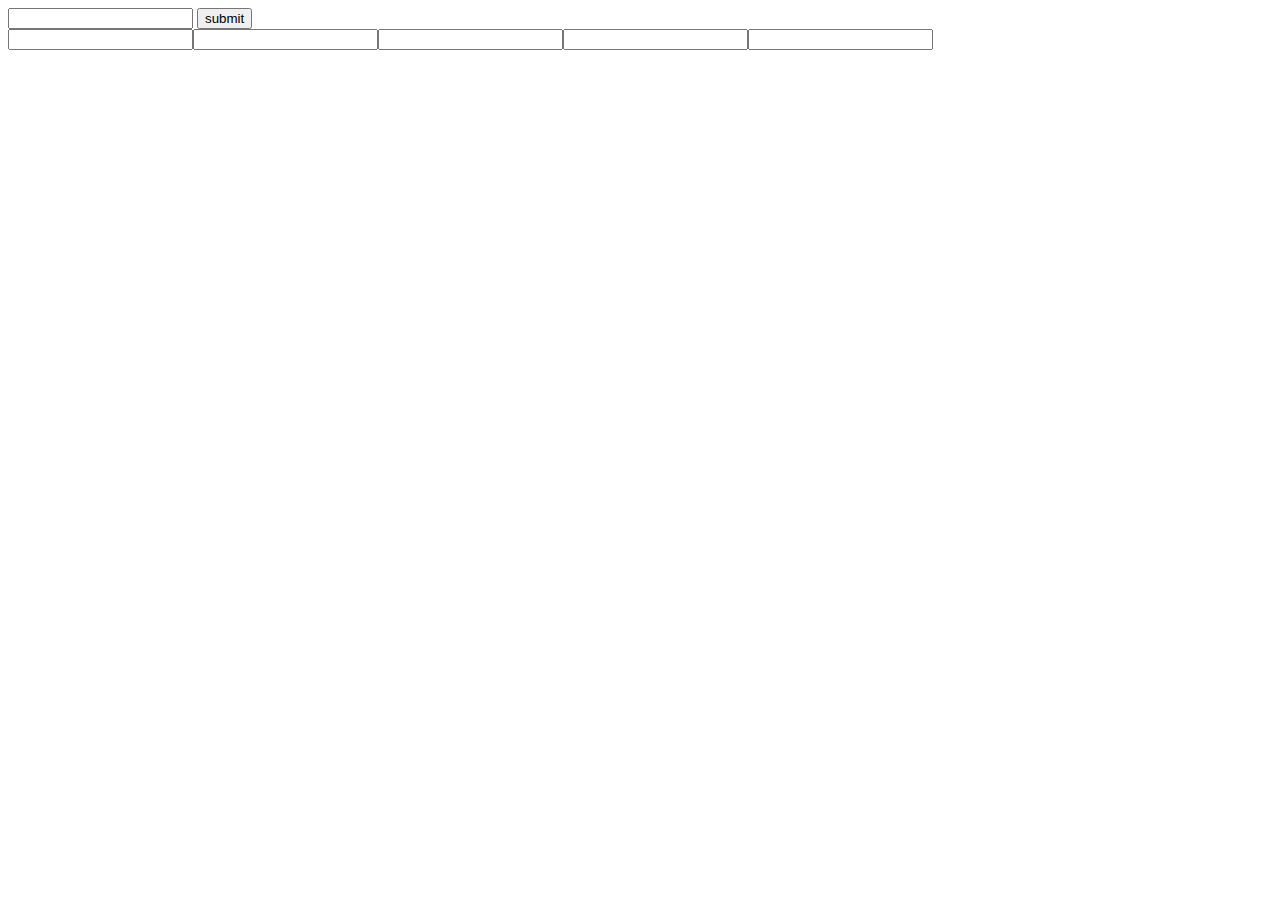
==== index.html @ 629fb15c "added code to update the word spaces and alert the user if there was a match or not" ====
<!DOCTYPE html>
<html lang="en">
  
<head>
    <link rel="stylesheet" href="style.css">
  <meta charset="UTF-8">
  <meta name="viewport" content="width=device-width, initial-scale=1.0">
  <meta http-equiv="X-UA-Compatible" content="ie=edge">
  <title>Document</title>
</head>
<body>
    <div class="inputarea">  
      <input type="text" name="letinput" id="letter">
      <button class="button">submit</button>
    </div>
    <div class="wordspaces">

    </div>

  
  <script src="script.js"></script>
</body>
</html>
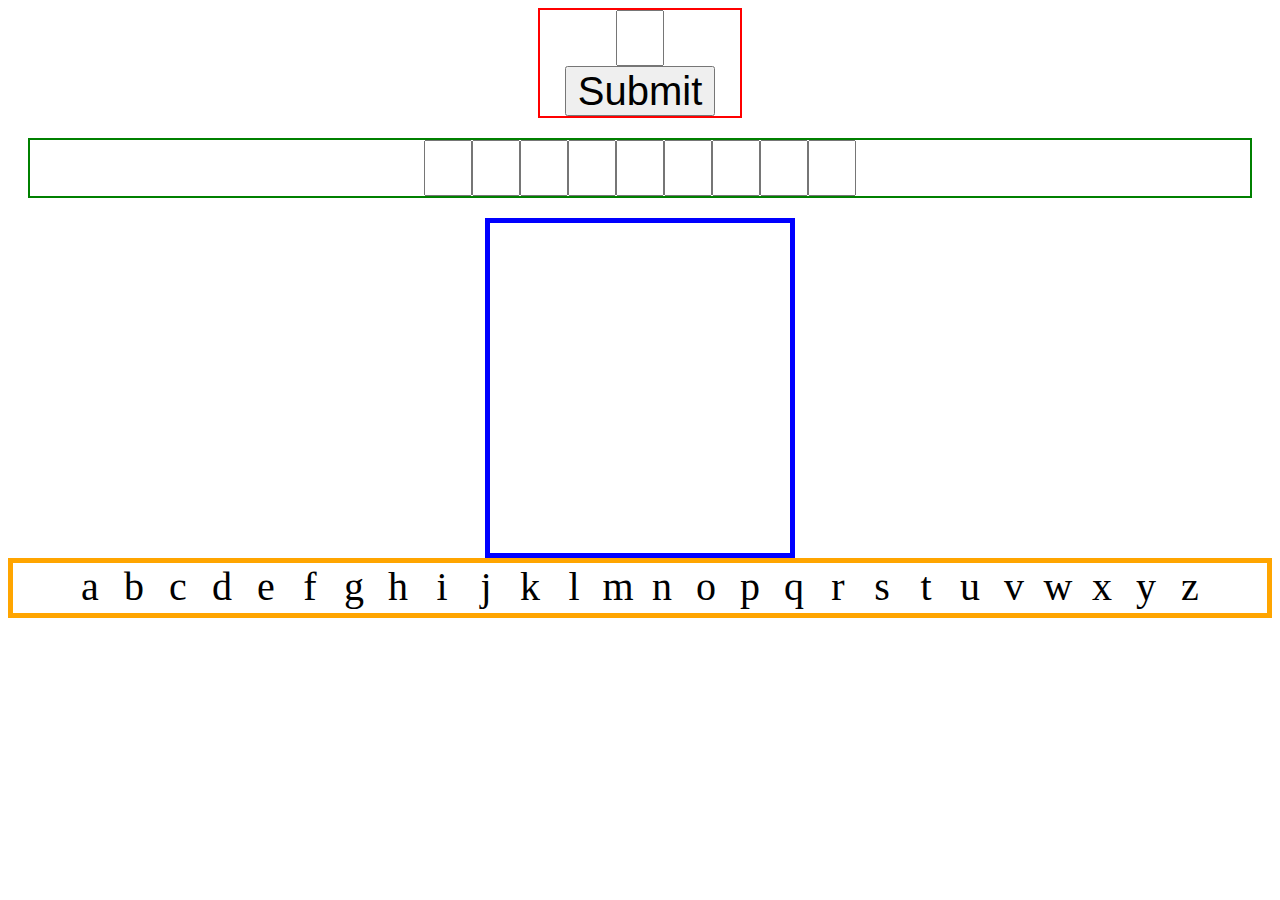
==== commit bbe37dd6: "added styling to make the page responsive" ====
--- a/index.html
+++ b/index.html
@@ -2,22 +2,58 @@
 <html lang="en">
   
 <head>
-    <link rel="stylesheet" href="style.css">
+  <link rel="stylesheet" href="style.css">
   <meta charset="UTF-8">
   <meta name="viewport" content="width=device-width, initial-scale=1.0">
   <meta http-equiv="X-UA-Compatible" content="ie=edge">
   <title>Document</title>
 </head>
 <body>
-    <div class="inputarea">  
-      <input type="text" name="letinput" id="letter">
-      <button class="button">submit</button>
+  <div class="flex-container">
+    <div class="inputarea ">  
+      <input type="text" id="letter">
+      <button id="inputbutton">Submit</button>
     </div>
-    <div class="wordspaces">
+    <div class="wordspaces flex-item"></div>
+    <div class="figure">
+        <div id="head" count="1"></div>
+        <div id="body" count="2"></div>
+        <div id="leftarm" count="3"></div>
+        <div id="rightarm" count="4"></div>
+        <div id="leftleg" count="5"></div>
+        <div id="rightleg" count="6"></div>
+    </div>  
 
+    <div class="alpha">
+      <div class="letterlist" id="a">a</div>
+      <div class="letterlist" id="b">b</div>
+      <div class="letterlist" id="c">c</div>
+      <div class="letterlist" id="d">d</div>
+      <div class="letterlist" id="e">e</div>
+      <div class="letterlist" id="f">f</div>
+      <div class="letterlist" id="g">g</div>
+      <div class="letterlist" id="h">h</div>
+      <div class="letterlist" id="i">i</div>
+      <div class="letterlist" id="j">j</div>
+      <div class="letterlist" id="k">k</div>
+      <div class="letterlist" id="l">l</div>
+      <div class="letterlist" id="m">m</div>
+      <div class="letterlist" id="n">n</div>
+      <div class="letterlist" id="o">o</div>
+      <div class="letterlist" id="p">p</div>
+      <div class="letterlist" id="q">q</div>
+      <div class="letterlist" id="r">r</div>
+      <div class="letterlist" id="s">s</div>
+      <div class="letterlist" id="t">t</div>
+      <div class="letterlist" id="u">u</div>
+      <div class="letterlist" id="v">v</div>
+      <div class="letterlist" id="w">w</div>
+      <div class="letterlist" id="x">x</div>
+      <div class="letterlist" id="y">y</div>
+      <div class="letterlist" id="z">z</div>
     </div>
+  </div>  
 
-  
   <script src="script.js"></script>
 </body>
 </html>--- a/style.css
+++ b/style.css
@@ -0,0 +1,133 @@
+.container{
+  border:5px solid black;
+  margin: auto;
+  max-width: 375;
+} 
+
+.inputarea{
+  text-align: center;
+  margin:auto;
+  width:200px;
+  height: 60;
+  border:2px solid red;
+  
+}
+
+#letter{
+  display: inline-block;
+  width:40px;
+  height: 50px;
+  font-size:40px;
+  
+}
+
+#inputbutton{
+  display: inline-block;
+  width:150px;
+  height: 50px;
+  font-size:40px;
+  
+}
+
+.wordspaces{
+  text-align: center;
+  margin:20px;
+  border:2px solid green;
+ }
+.letterbox{
+  display:inline-block;
+  width:40px;
+  height: 50px;
+  font-size:40px;
+  
+}
+
+.figure{
+  align-self: center;
+  margin: auto;
+  border:5px solid blue;
+  height:330px;
+  width: 300px
+
+}
+
+#head {
+  justify-items: center;
+  height: 50px;
+  width: 50px;
+  background-color:white;
+  border-radius: 50%;   
+  display: inline-block;
+  position: relative;
+  top: 0%;
+  left:50%;
+  transform: translate(-50%);
+}
+
+#body {
+  justify-items: center;
+  border: 15px solid white;
+  width:15px;
+  height: 100px;
+  /* display: inline-block; */
+  position: relative;
+  top:0%;
+  left: 50%;
+  transform: translate(-50%);  
+}
+
+#leftarm {
+  border-left: 12px solid white;
+  height: 60px;
+  width: 6px;
+  /* display: inline-block; */
+  position: relative;
+  top: -38%;
+  left: 35%;
+  transform: rotate(30deg);
+}
+
+#rightarm {
+  border-left: 12px solid white;
+  height: 60px; 
+  width: 6px;
+  /* display: inline-block; */
+  position: relative;
+  top: -56.25%;
+  left: 61.15%;
+  transform: rotate(-30deg);
+}
+
+#leftleg {
+  border-left: 12px solid white;
+  height: 100px;
+  width: 6px;
+  position: relative;
+  top: -36%;
+  left: 39%;
+  transform: rotate(10deg);
+}
+
+#rightleg {
+  border-left: 12px solid white;
+  height: 100px;
+  width: 6px;
+  position: relative;
+  top: -66%;
+  left: 57.5%;
+  transform: rotate(-10deg);
+} 
+
+.alpha{
+  text-align: center;
+  border:5px solid orange;
+  }
+
+.letterlist{
+  display:inline-block;
+  width:40px;
+  height: 50px;
+  font-size:40px;
+  
+}
+
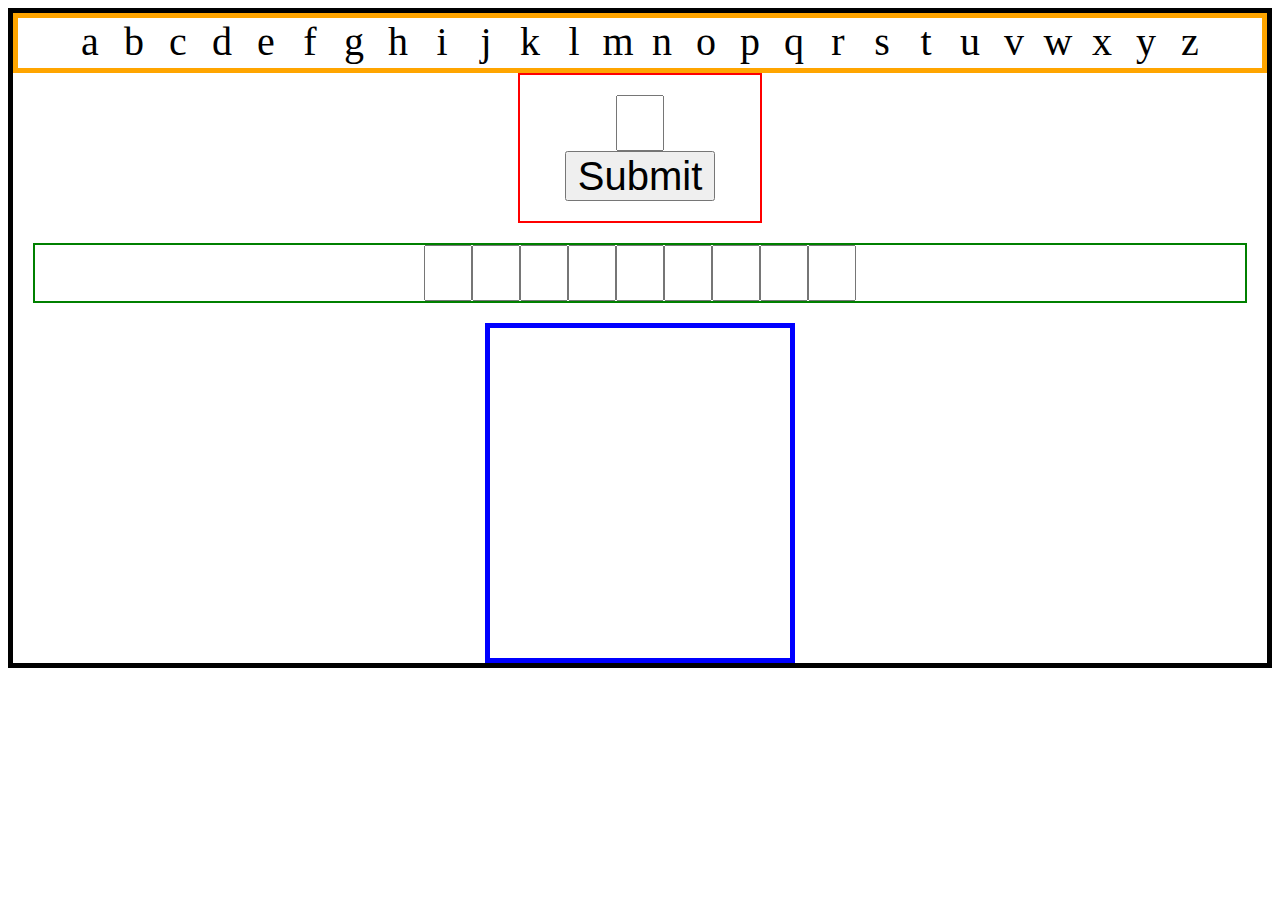
==== commit e7998225: "adding padding and moved the letter to the top" ====
--- a/index.html
+++ b/index.html
@@ -9,7 +9,35 @@
   <title>Document</title>
 </head>
 <body>
-  <div class="flex-container">
+  <div class="container">
+      <div class="alpha">
+          <div class="letterlist" id="a">a</div>
+          <div class="letterlist" id="b">b</div>
+          <div class="letterlist" id="c">c</div>
+          <div class="letterlist" id="d">d</div>
+          <div class="letterlist" id="e">e</div>
+          <div class="letterlist" id="f">f</div>
+          <div class="letterlist" id="g">g</div>
+          <div class="letterlist" id="h">h</div>
+          <div class="letterlist" id="i">i</div>
+          <div class="letterlist" id="j">j</div>
+          <div class="letterlist" id="k">k</div>
+          <div class="letterlist" id="l">l</div>
+          <div class="letterlist" id="m">m</div>
+          <div class="letterlist" id="n">n</div>
+          <div class="letterlist" id="o">o</div>
+          <div class="letterlist" id="p">p</div>
+          <div class="letterlist" id="q">q</div>
+          <div class="letterlist" id="r">r</div>
+          <div class="letterlist" id="s">s</div>
+          <div class="letterlist" id="t">t</div>
+          <div class="letterlist" id="u">u</div>
+          <div class="letterlist" id="v">v</div>
+          <div class="letterlist" id="w">w</div>
+          <div class="letterlist" id="x">x</div>
+          <div class="letterlist" id="y">y</div>
+          <div class="letterlist" id="z">z</div>
+        </div>
     <div class="inputarea ">  
       <input type="text" id="letter">
       <button id="inputbutton">Submit</button>
@@ -24,34 +52,7 @@
         <div id="rightleg" count="6"></div>
     </div>  
 
-    <div class="alpha">
-      <div class="letterlist" id="a">a</div>
-      <div class="letterlist" id="b">b</div>
-      <div class="letterlist" id="c">c</div>
-      <div class="letterlist" id="d">d</div>
-      <div class="letterlist" id="e">e</div>
-      <div class="letterlist" id="f">f</div>
-      <div class="letterlist" id="g">g</div>
-      <div class="letterlist" id="h">h</div>
-      <div class="letterlist" id="i">i</div>
-      <div class="letterlist" id="j">j</div>
-      <div class="letterlist" id="k">k</div>
-      <div class="letterlist" id="l">l</div>
-      <div class="letterlist" id="m">m</div>
-      <div class="letterlist" id="n">n</div>
-      <div class="letterlist" id="o">o</div>
-      <div class="letterlist" id="p">p</div>
-      <div class="letterlist" id="q">q</div>
-      <div class="letterlist" id="r">r</div>
-      <div class="letterlist" id="s">s</div>
-      <div class="letterlist" id="t">t</div>
-      <div class="letterlist" id="u">u</div>
-      <div class="letterlist" id="v">v</div>
-      <div class="letterlist" id="w">w</div>
-      <div class="letterlist" id="x">x</div>
-      <div class="letterlist" id="y">y</div>
-      <div class="letterlist" id="z">z</div>
-    </div>
+    
   </div>  
 
   <script src="script.js"></script>
--- a/style.css
+++ b/style.css
@@ -7,6 +7,7 @@
 .inputarea{
   text-align: center;
   margin:auto;
+  padding:20px;
   width:200px;
   height: 60;
   border:2px solid red;
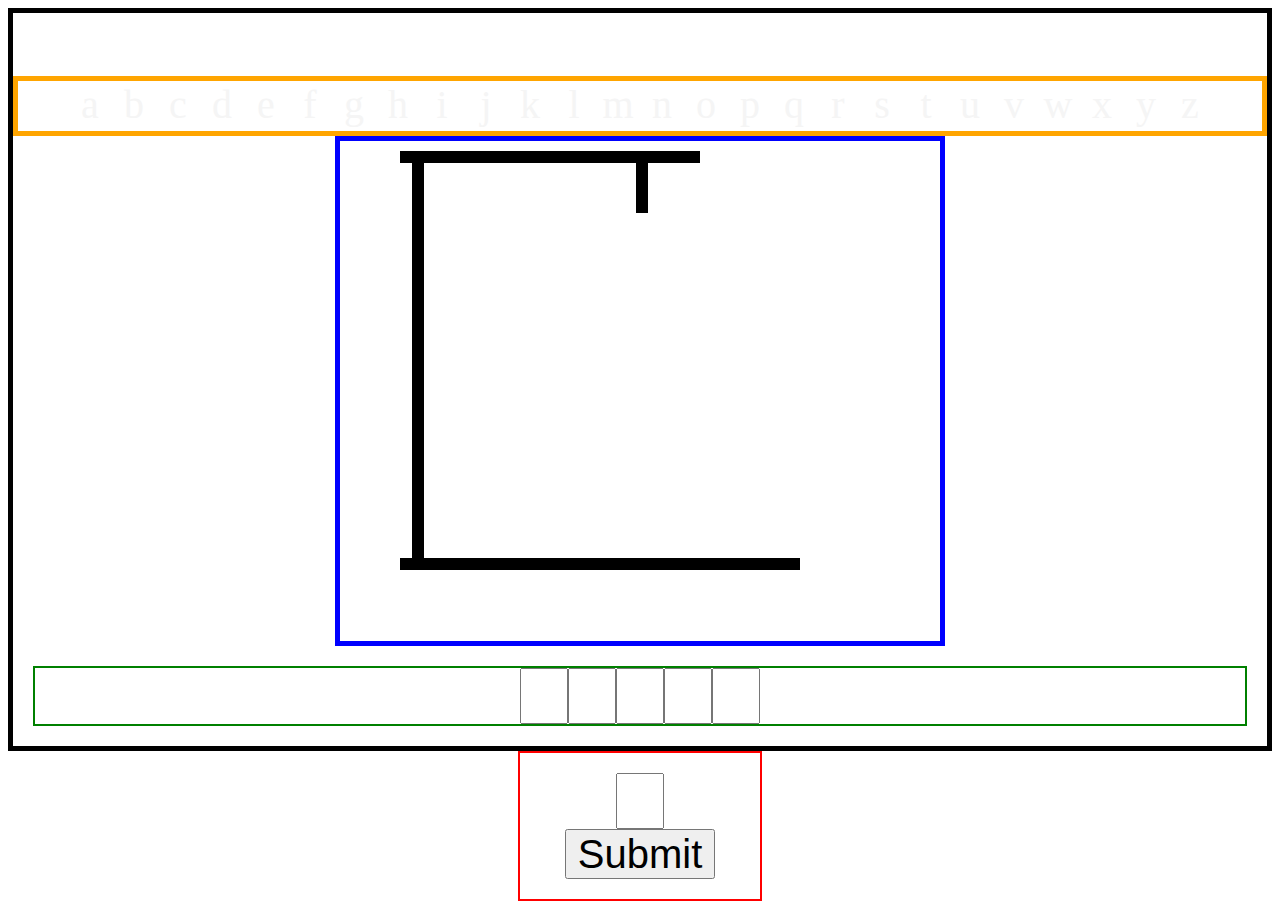
==== commit 70f93ae6: "working on styling" ====
--- a/index.html
+++ b/index.html
@@ -9,8 +9,9 @@
   <title>Document</title>
 </head>
 <body>
-  <div class="container">
-      <div class="alpha">
+  <div class="container" style="background-image:url(https://cdn.pixabay.com/photo/2014/11/05/12/08/chalkboard-517818_1280.jpg)">
+ 
+     <div class="alpha">
           <div class="letterlist" id="a">a</div>
           <div class="letterlist" id="b">b</div>
           <div class="letterlist" id="c">c</div>
@@ -38,22 +39,33 @@
           <div class="letterlist" id="y">y</div>
           <div class="letterlist" id="z">z</div>
         </div>
-    <div class="inputarea ">  
-      <input type="text" id="letter">
-      <button id="inputbutton">Submit</button>
-    </div>
-    <div class="wordspaces flex-item"></div>
+
+    
     <div class="figure">
+        <div id="top"></div>
+        <div id="noose"></div>
         <div id="head" count="1"></div>
         <div id="body" count="2"></div>
         <div id="leftarm" count="3"></div>
         <div id="rightarm" count="4"></div>
         <div id="leftleg" count="5"></div>
         <div id="rightleg" count="6"></div>
+        <div id="virtical"></div>
+        <div id="base"></div>
     </div>  
+    
+    <div class="wordspaces"></div>
 
-    
-  </div>  
+  </div>
+
+  <div class="inputarea ">  
+      <form id="input">
+        <input type="text" id="letter">
+        <button type="submit" button id="inputbutton">Submit</button>
+      </form>
+    </div>
+   
+   
 
   <script src="script.js"></script>
 </body>
--- a/style.css
+++ b/style.css
@@ -1,3 +1,5 @@
+
+
 .container{
   border:5px solid black;
   margin: auto;
@@ -34,6 +36,7 @@
   text-align: center;
   margin:20px;
   border:2px solid green;
+  
  }
 .letterbox{
   display:inline-block;
@@ -47,32 +50,51 @@
   align-self: center;
   margin: auto;
   border:5px solid blue;
-  height:330px;
-  width: 300px
+  height:500px;
+  width: 600px
 
 }
 
+#top{
+  border-bottom: 12px solid black;
+  height: 60px;
+  width: 300px;
+  /* display: inline-block; */
+  position: relative;
+  top: -10%;
+  left: 10%;
+}
+#noose{
+  border-right: 12px solid black;
+  height: 50px;
+  width: 12px;
+  /* display: inline-block; */
+  position: relative;
+  top: -10%;
+  left: 47.25%;
+  
+}
 #head {
-  justify-items: center;
+  /* justify-items: center; */
   height: 50px;
   width: 50px;
-  background-color:white;
-  border-radius: 50%;   
-  display: inline-block;
+  /* background-color:black; */
+  border: 10px solid  white;
+  border-radius: 50%; 
+  /* display: inline-block; */
   position: relative;
-  top: 0%;
-  left:50%;
+  top: -10%;
+  left: 50%;
   transform: translate(-50%);
 }
 
 #body {
-  justify-items: center;
   border: 15px solid white;
-  width:15px;
+  width: 15px;
   height: 100px;
   /* display: inline-block; */
   position: relative;
-  top:0%;
+  top: -10%;
   left: 50%;
   transform: translate(-50%);  
 }
@@ -80,11 +102,11 @@
 #leftarm {
   border-left: 12px solid white;
   height: 60px;
-  width: 6px;
+  width: 12px;
   /* display: inline-block; */
   position: relative;
-  top: -38%;
-  left: 35%;
+  top: -35%;
+  left: 43%;
   transform: rotate(30deg);
 }
 
@@ -94,8 +116,8 @@
   width: 6px;
   /* display: inline-block; */
   position: relative;
-  top: -56.25%;
-  left: 61.15%;
+  top: -48%;
+  left: 55%;
   transform: rotate(-30deg);
 }
 
@@ -105,7 +127,7 @@
   width: 6px;
   position: relative;
   top: -36%;
-  left: 39%;
+  left: 45%;
   transform: rotate(10deg);
 }
 
@@ -114,14 +136,38 @@
   height: 100px;
   width: 6px;
   position: relative;
-  top: -66%;
-  left: 57.5%;
+  top: -56%;
+  left: 53%;
   transform: rotate(-10deg);
 } 
 
+#base{
+  border-bottom: 12px solid black;
+  height: 60px;
+  width: 400px;
+  /* display: inline-block; */
+  position: relative;
+  top: -137%;
+  left: 10%;
+}
+
+#virtical{
+  border-right: 12px solid black;
+  height: 400px;
+  width: 12px;
+  /* display: inline-block; */
+  position: relative;
+  top: -125%;
+  left: 10%;
+}
+
+
+
 .alpha{
+  margin-top: 5%;
   text-align: center;
   border:5px solid orange;
+  color: whitesmoke
   }
 
 .letterlist{
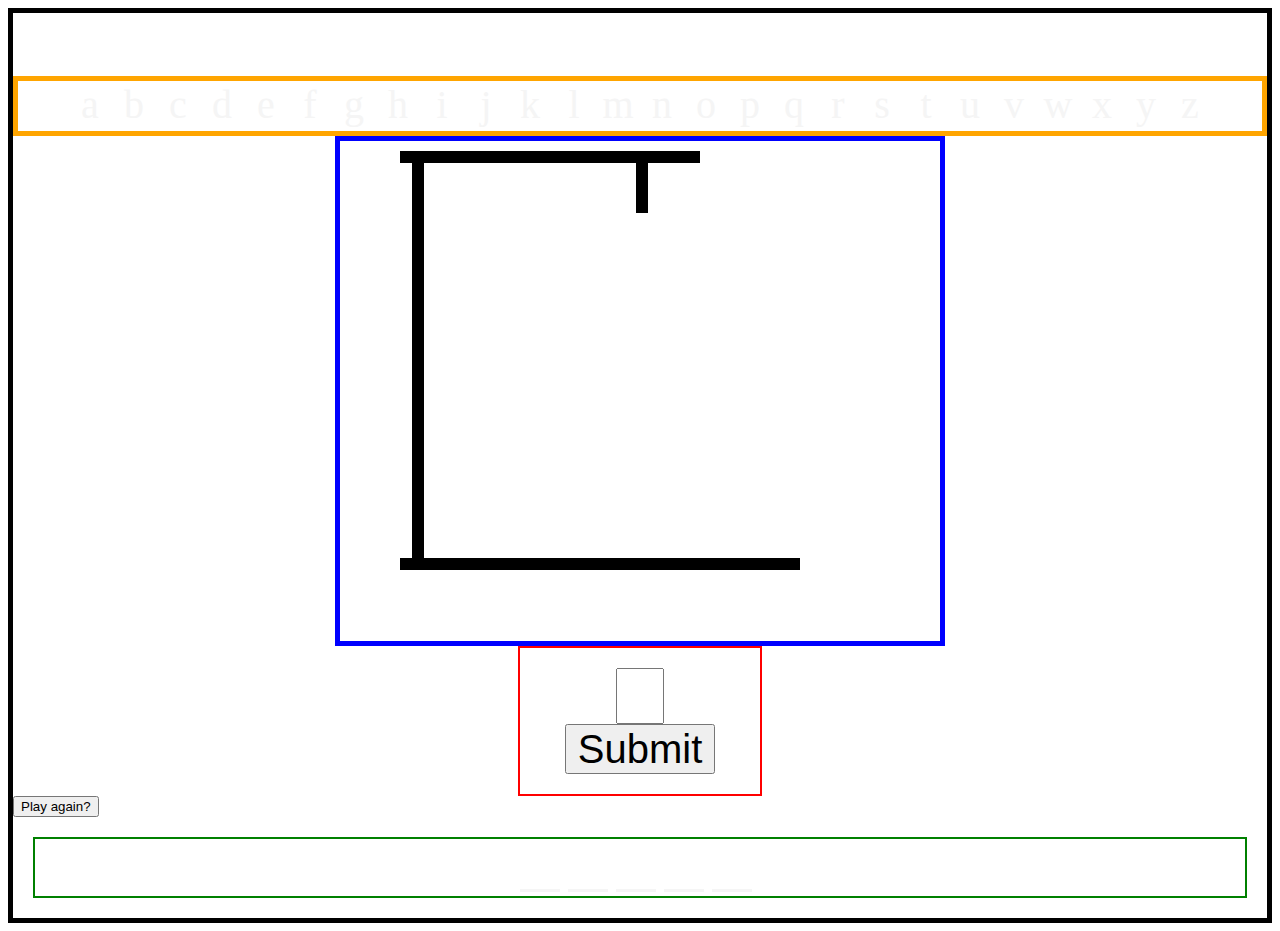
==== commit 215641dd: "additional updates" ====
--- a/index.html
+++ b/index.html
@@ -3,15 +3,15 @@
   
 <head>
   <link rel="stylesheet" href="style.css">
+  <link href='https://fonts.googleapis.com/css?family=Indie Flower' rel="stylesheet">
   <meta charset="UTF-8">
   <meta name="viewport" content="width=device-width, initial-scale=1.0">
   <meta http-equiv="X-UA-Compatible" content="ie=edge">
   <title>Document</title>
 </head>
 <body>
-  <div class="container" style="background-image:url(https://cdn.pixabay.com/photo/2014/11/05/12/08/chalkboard-517818_1280.jpg)">
- 
-     <div class="alpha">
+  <div class="container">
+        <div class="alpha">
           <div class="letterlist" id="a">a</div>
           <div class="letterlist" id="b">b</div>
           <div class="letterlist" id="c">c</div>
@@ -40,32 +40,35 @@
           <div class="letterlist" id="z">z</div>
         </div>
 
-    
-    <div class="figure">
-        <div id="top"></div>
-        <div id="noose"></div>
-        <div id="head" count="1"></div>
-        <div id="body" count="2"></div>
-        <div id="leftarm" count="3"></div>
-        <div id="rightarm" count="4"></div>
-        <div id="leftleg" count="5"></div>
-        <div id="rightleg" count="6"></div>
-        <div id="virtical"></div>
-        <div id="base"></div>
+        <div class="mainarea">
+                <div class="figure">
+                    <div id="top"></div>
+                    <div id="noose"></div>
+                    <div id="head" count="1"></div>
+                    <div id="body" count="2"></div>
+                    <div id="leftarm" count="3"></div>
+                    <div id="rightarm" count="4"></div>
+                    <div id="leftleg" count="5"></div>
+                    <div id="rightleg" count="6"></div>
+                    <div id="virtical"></div>
+                    <div id="base"></div>
+                </div>  
+                    
+                <div class="messagebox">
+                    <div class="inputarea">  
+                        <form id="input">
+                          <input type="text" id="letter">
+                          <button type="submit" button id="inputbutton">Submit</button>
+                        </form>
+                    </div>
+                    <div><span class="message"></span></div>
+                  </div>
+                <button class="reset">Play again?</button>
+        </div>
+      <div class="wordspaces"></div>
+      <!-- <div class="message"> You won!! -->
     </div>  
     
-    <div class="wordspaces"></div>
-
-  </div>
-
-  <div class="inputarea ">  
-      <form id="input">
-        <input type="text" id="letter">
-        <button type="submit" button id="inputbutton">Submit</button>
-      </form>
-    </div>
-   
-   
 
   <script src="script.js"></script>
 </body>
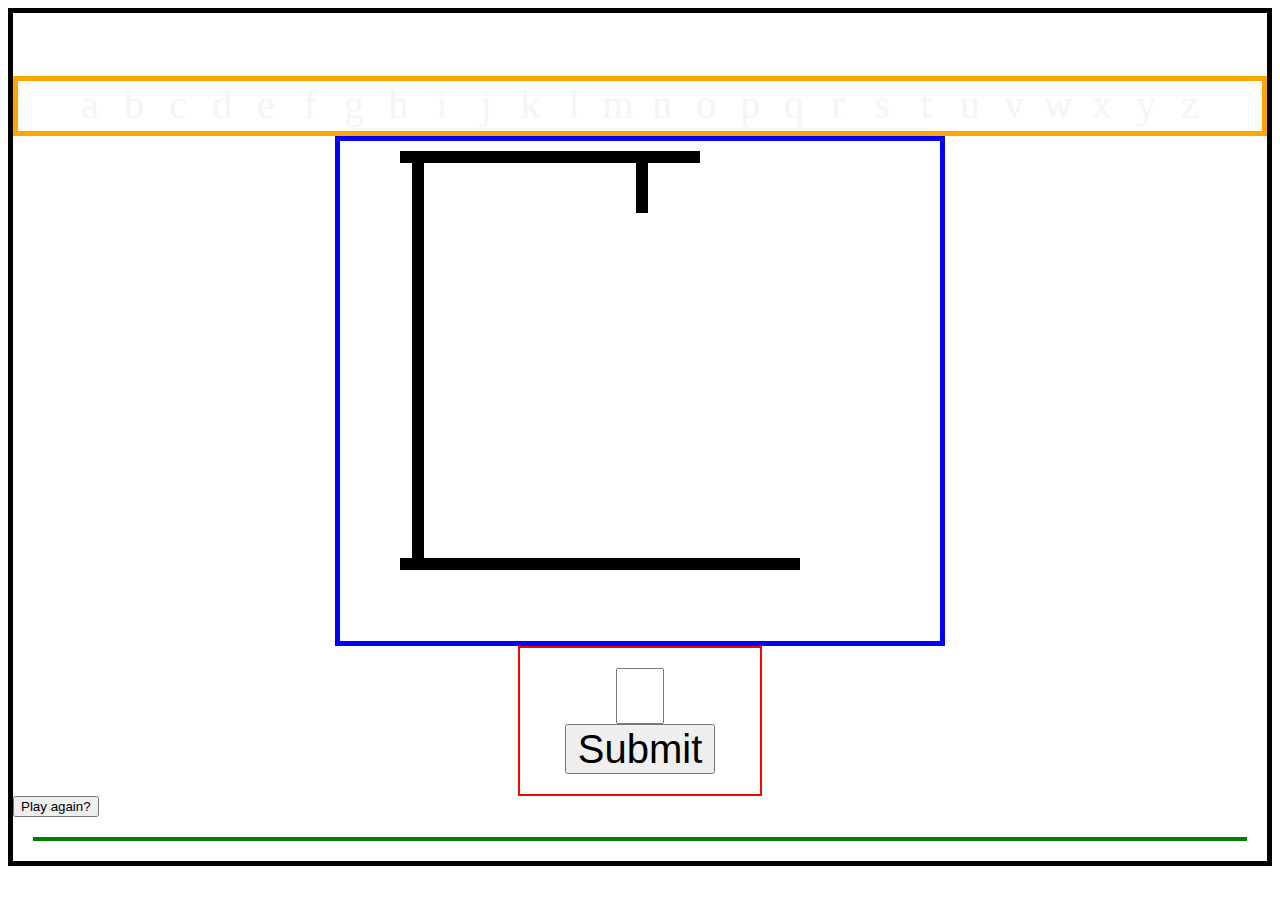
==== commit 4214a86c: "presentation code version 1" ====
--- a/index.html
+++ b/index.html
@@ -61,9 +61,12 @@
                           <button type="submit" button id="inputbutton">Submit</button>
                         </form>
                     </div>
-                    <div><span class="message"></span></div>
+                    <div>
+                      <span class="message"></span>
+                      <button class="reset">Play again?</button>
+                    </div>
                   </div>
-                <button class="reset">Play again?</button>
+                
         </div>
       <div class="wordspaces"></div>
       <!-- <div class="message"> You won!! -->
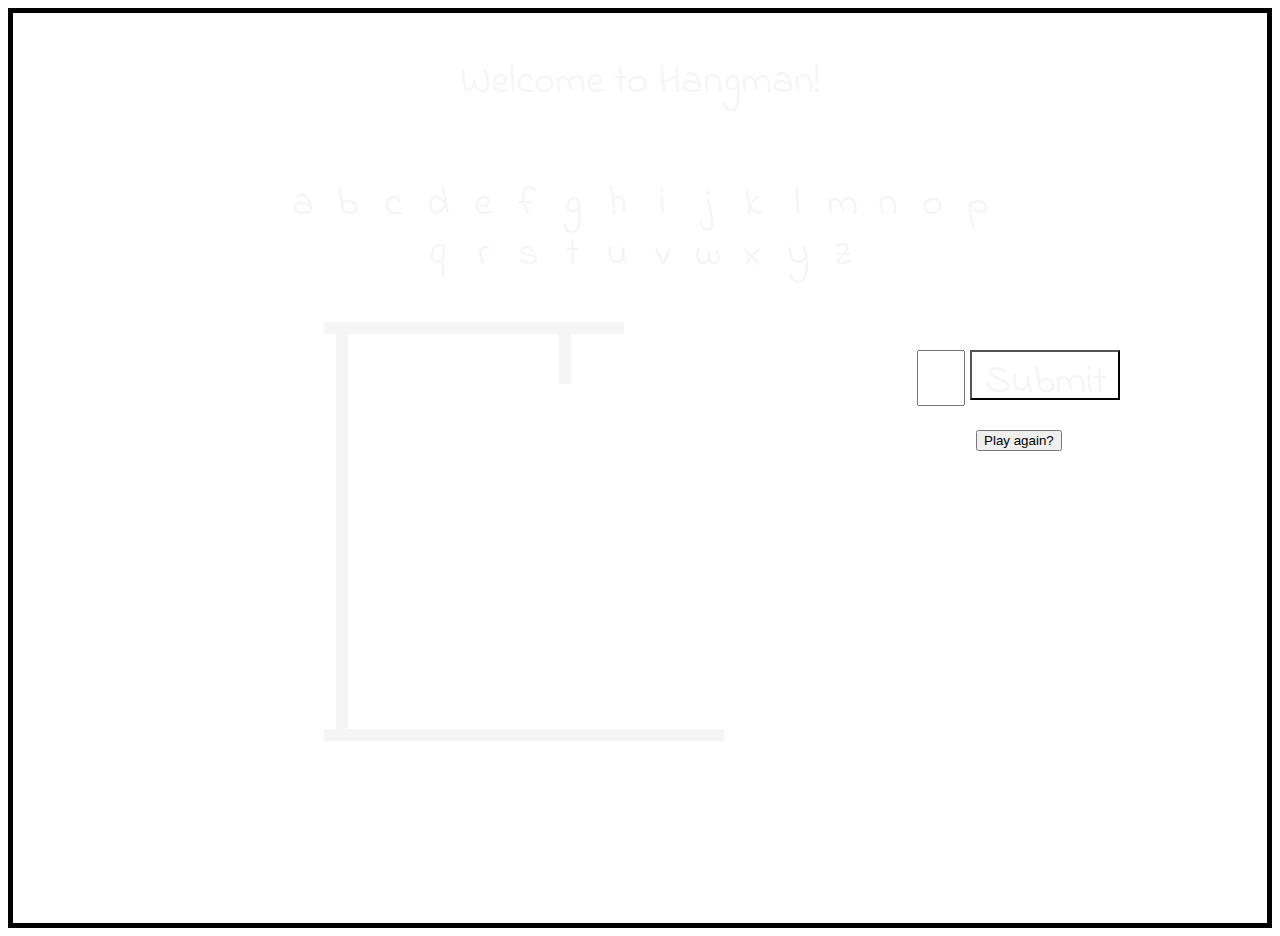
==== commit 9363e778: "added a welcome message" ====
--- a/index.html
+++ b/index.html
@@ -7,10 +7,11 @@
   <meta charset="UTF-8">
   <meta name="viewport" content="width=device-width, initial-scale=1.0">
   <meta http-equiv="X-UA-Compatible" content="ie=edge">
-  <title>Document</title>
+  <title>Hangman</title>
 </head>
 <body>
   <div class="container">
+    <div class="welcome"><p>Welcome to Hangman!</p></div>
         <div class="alpha">
           <div class="letterlist" id="a">a</div>
           <div class="letterlist" id="b">b</div>
--- a/style.css
+++ b/style.css
@@ -3,17 +3,58 @@
 .container{
   border:5px solid black;
   margin: auto;
-  max-width: 375;
+  max-width: 800;
+  font-family: 'Indie Flower';font-size: 20px;
+  background-image: url(https://cdn.pixabay.com/photo/2014/11/05/12/08/chalkboard-517818_1280.jpg);
+  background-repeat: no-repeat;
+  background-size: 100% 100%;
+
 } 
-
+.welcome{
+  margin:0 20% 0 20%;
+  text-align: center;
+  border:1px;
+  color: whitesmoke;
+  font-size: 40px;
+}
+
+.mainarea{
+  border: 2px;
+  width: 100%;
+  height: 100%;
+}
+.figure{
+  display: inline-block;
+  /* align-self: center; */
+  margin: 2% 0 0 20%;
+  border:5px;
+  height:500px;
+  width: 600px
+}
+
+.messagebox{
+  vertical-align: top;
+  display:inline-block;
+  text-align: center;
+  border: 2px;
+  color:whitesmoke;
+  margin:5% 0 0 2%;
+  width:250px;
+  height: 200px;
+  
+}
 .inputarea{
-  text-align: center;
-  margin:auto;
-  padding:20px;
-  width:200px;
+  margin:0 0 0 0; 
+  width:250px;
   height: 60;
-  border:2px solid red;
-  
+  border:2px;
+}
+
+.message{
+  width: 100%;
+  font-size: 40px;
+  border:2px;
+
 }
 
 #letter{
@@ -25,18 +66,22 @@
 }
 
 #inputbutton{
+  background-color: transparent;
+  color: whitesmoke;
   display: inline-block;
   width:150px;
   height: 50px;
+  font-family: 'Indie Flower';font-size: 30px;
   font-size:40px;
   
 }
 
 .wordspaces{
   text-align: center;
-  margin:20px;
-  border:2px solid green;
-  
+  margin: 0% auto 8%;
+  border:2px;
+  color: whitesmoke;
+    
  }
 .letterbox{
   display:inline-block;
@@ -46,17 +91,10 @@
   
 }
 
-.figure{
-  align-self: center;
-  margin: auto;
-  border:5px solid blue;
-  height:500px;
-  width: 600px
-
-}
+
 
 #top{
-  border-bottom: 12px solid black;
+  border-bottom: 12px solid whitesmoke;
   height: 60px;
   width: 300px;
   /* display: inline-block; */
@@ -65,7 +103,7 @@
   left: 10%;
 }
 #noose{
-  border-right: 12px solid black;
+  border-right: 12px solid whitesmoke;
   height: 50px;
   width: 12px;
   /* display: inline-block; */
@@ -79,17 +117,18 @@
   height: 50px;
   width: 50px;
   /* background-color:black; */
-  border: 10px solid  white;
+  border: 10px solid whitesmoke;
   border-radius: 50%; 
   /* display: inline-block; */
   position: relative;
   top: -10%;
   left: 50%;
   transform: translate(-50%);
+  opacity:0;
 }
 
 #body {
-  border: 15px solid white;
+  border: 15px solid whitesmoke;
   width: 15px;
   height: 100px;
   /* display: inline-block; */
@@ -97,10 +136,11 @@
   top: -10%;
   left: 50%;
   transform: translate(-50%);  
+  opacity:0;
 }
 
 #leftarm {
-  border-left: 12px solid white;
+  border-left: 12px solid whitesmoke;
   height: 60px;
   width: 12px;
   /* display: inline-block; */
@@ -108,10 +148,11 @@
   top: -35%;
   left: 43%;
   transform: rotate(30deg);
+  opacity:0;
 }
 
 #rightarm {
-  border-left: 12px solid white;
+  border-left: 12px solid whitesmoke;
   height: 60px; 
   width: 6px;
   /* display: inline-block; */
@@ -119,40 +160,44 @@
   top: -48%;
   left: 55%;
   transform: rotate(-30deg);
+  opacity:0;
 }
 
 #leftleg {
-  border-left: 12px solid white;
+  border-left: 12px solid whitesmoke;
   height: 100px;
   width: 6px;
   position: relative;
   top: -36%;
   left: 45%;
   transform: rotate(10deg);
+  opacity:0;
 }
 
 #rightleg {
-  border-left: 12px solid white;
+  border-left: 12px solid whitesmoke;
   height: 100px;
   width: 6px;
   position: relative;
   top: -56%;
   left: 53%;
   transform: rotate(-10deg);
+  opacity:0;
 } 
 
 #base{
-  border-bottom: 12px solid black;
+  border-bottom: 12px solid whitesmoke;
   height: 60px;
   width: 400px;
   /* display: inline-block; */
   position: relative;
   top: -137%;
   left: 10%;
+  
 }
 
 #virtical{
-  border-right: 12px solid black;
+  border-right: 12px solid whitesmoke;
   height: 400px;
   width: 12px;
   /* display: inline-block; */
@@ -164,10 +209,10 @@
 
 
 .alpha{
-  margin-top: 5%;
-  text-align: center;
-  border:5px solid orange;
-  color: whitesmoke
+  margin:5% 20% 1% 20%;
+  text-align: center;
+  border:1px;
+  color: whitesmoke;
   }
 
 .letterlist{
